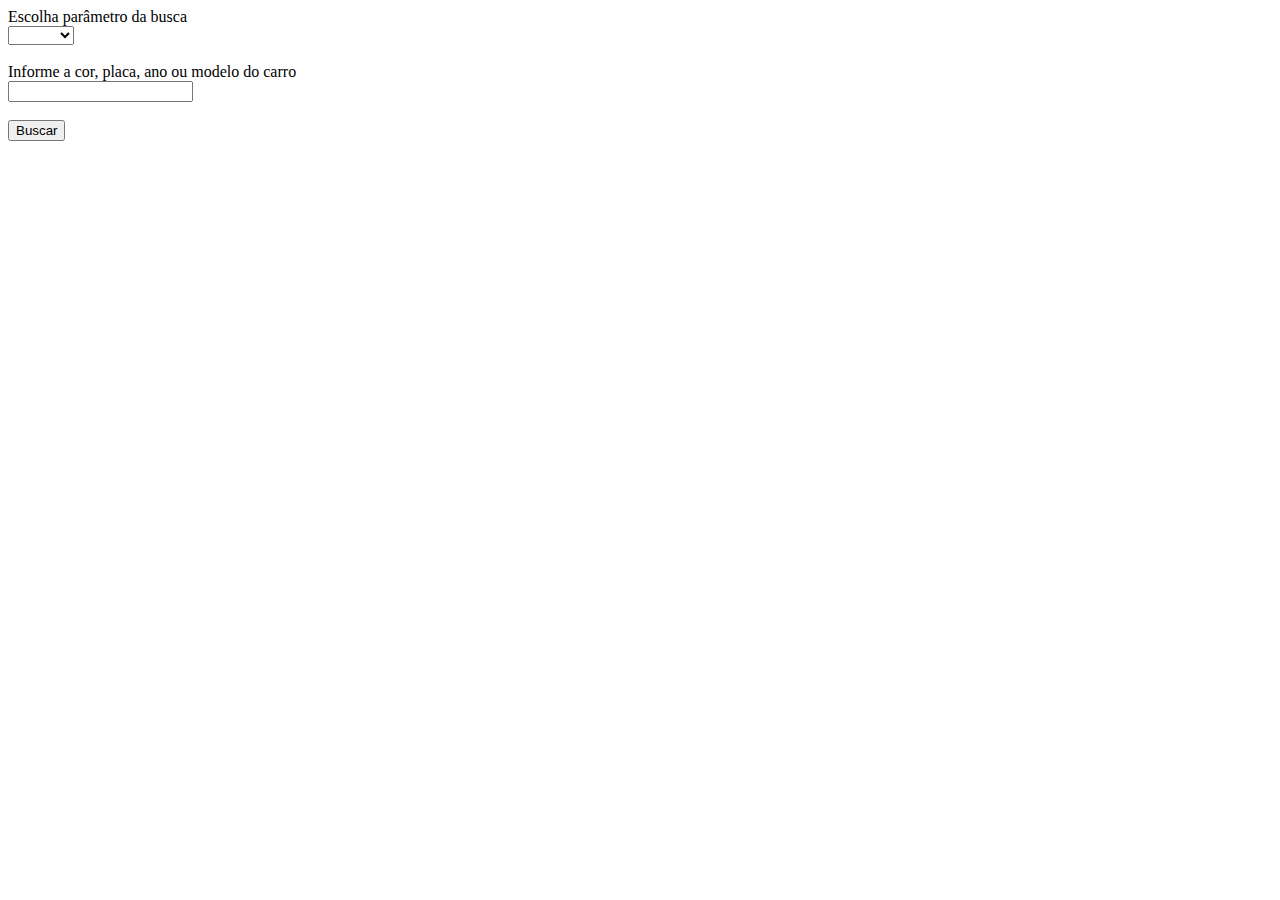
==== buscar-veiculo.html @ ea859df8 "Upadate" ====
<!DOCTYPE html>
<html lang="pt-br">
<head>
    <meta charset="UTF-8">
    <meta http-equiv="X-UA-Compatible" content="IE=edge">
    <meta name="viewport" content="width=device-width, initial-scale=1.0">
    <title>Buscar Veiculo</title>

    <script src="buscarVeiculo.js"></script>
</head>
<body>

    <form onsubmit="buscaVeiculo()">
        <label for="parametro">Escolha parâmetro da busca</label> <br>
        <select name="" id="parametro">
            <option value=""></option>
            <option value="modelo">Modelo</option>
            <option value="cor">Cor</option>
            <option value="ano">Ano</option>
            <option value="placa">Placa</option>
        </select> <br><br>

        <label for="valor">Informe a cor, placa, ano ou modelo do carro</label> <br>
        <input type="text" id="valor"> <br><br>

        <button type="submit">Buscar</button>
    </form>
    
</body>
</html>
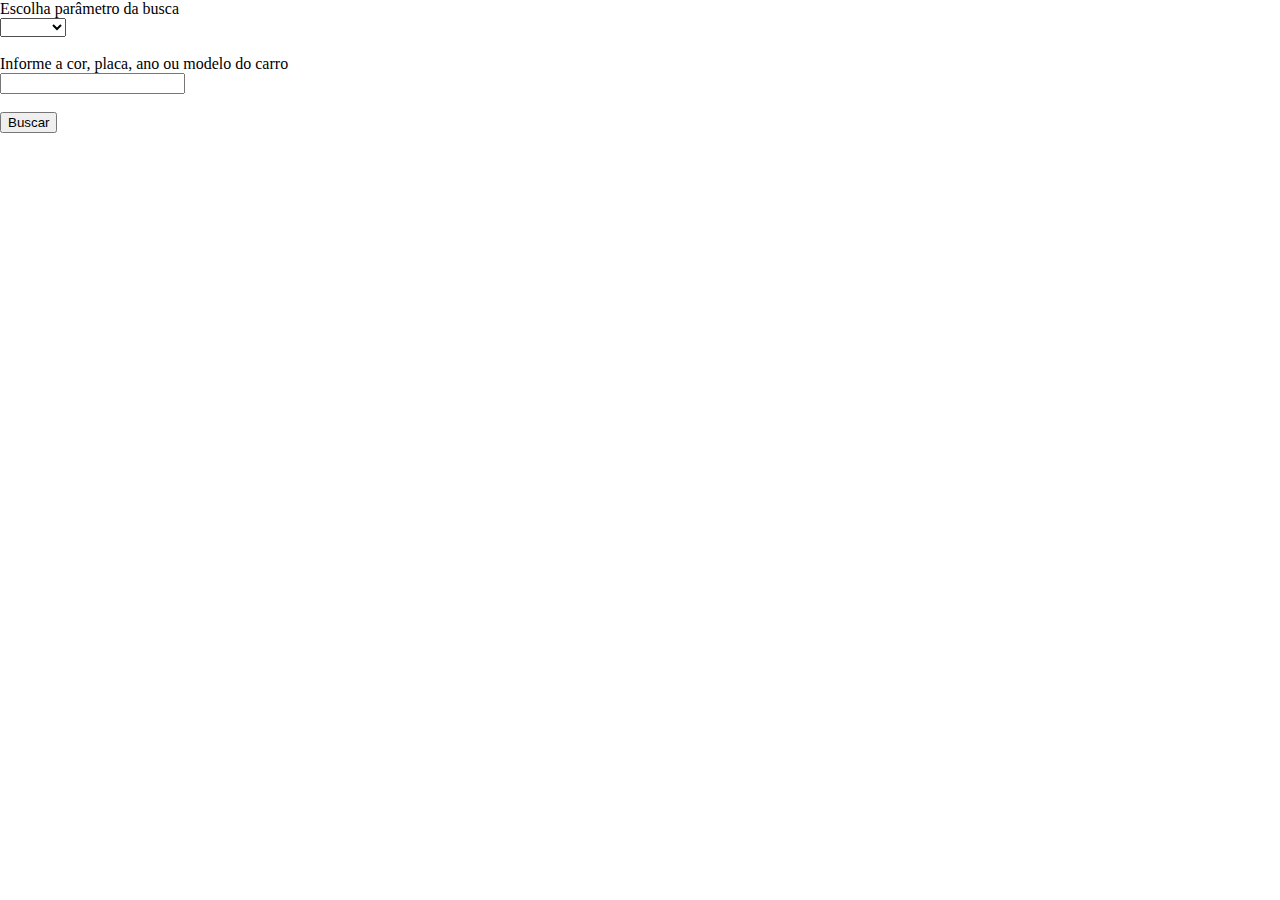
==== commit 4595686e: "estilizando projeto" ====
--- a/buscar-veiculo.html
+++ b/buscar-veiculo.html
@@ -4,13 +4,17 @@
     <meta charset="UTF-8">
     <meta http-equiv="X-UA-Compatible" content="IE=edge">
     <meta name="viewport" content="width=device-width, initial-scale=1.0">
+    <link rel="stylesheet" href="css/buscar-veiculo.css">
     <title>Buscar Veiculo</title>
 
-    <script src="buscarVeiculo.js"></script>
+    <!-- Bootstrap -->
+    <link rel="stylesheet" href="https://stackpath.bootstrapcdn.com/bootstrap/4.5.0/css/bootstrap.min.css" integrity="sha384-9aIt2nRpC12Uk9gS9baDl411NQApFmC26EwAOH8WgZl5MYYxFfc+NcPb1dKGj7Sk" crossorigin="anonymous">
+    <script src="js/buscarVeiculo.js"></script>
 </head>
+
 <body>
 
-    <form onsubmit="buscaVeiculo()">
+    <form onsubmit="enviaDadosVeiculo()">
         <label for="parametro">Escolha parâmetro da busca</label> <br>
         <select name="" id="parametro">
             <option value=""></option>
@@ -25,6 +29,16 @@
 
         <button type="submit">Buscar</button>
     </form>
+	
+	<br>
+	
+	<div id="tabela">
+		
+	</div>
     
+    <!-- Bootstrap -->
+    <script src="https://code.jquery.com/jquery-3.5.1.slim.min.js" integrity="sha384-DfXdz2htPH0lsSSs5nCTpuj/zy4C+OGpamoFVy38MVBnE+IbbVYUew+OrCXaRkfj" crossorigin="anonymous"></script>
+    <script src="https://cdn.jsdelivr.net/npm/popper.js@1.16.0/dist/umd/popper.min.js" integrity="sha384-Q6E9RHvbIyZFJoft+2mJbHaEWldlvI9IOYy5n3zV9zzTtmI3UksdQRVvoxMfooAo" crossorigin="anonymous"></script>
+    <script src="https://stackpath.bootstrapcdn.com/bootstrap/4.5.0/js/bootstrap.min.js" integrity="sha384-OgVRvuATP1z7JjHLkuOU7Xw704+h835Lr+6QL9UvYjZE3Ipu6Tp75j7Bh/kR0JKI" crossorigin="anonymous"></script> 
 </body>
 </html>--- a/css/buscar-veiculo.css
+++ b/css/buscar-veiculo.css
@@ -0,0 +1,5 @@
+body
+{
+    margin: 0;
+    padding: 0;
+}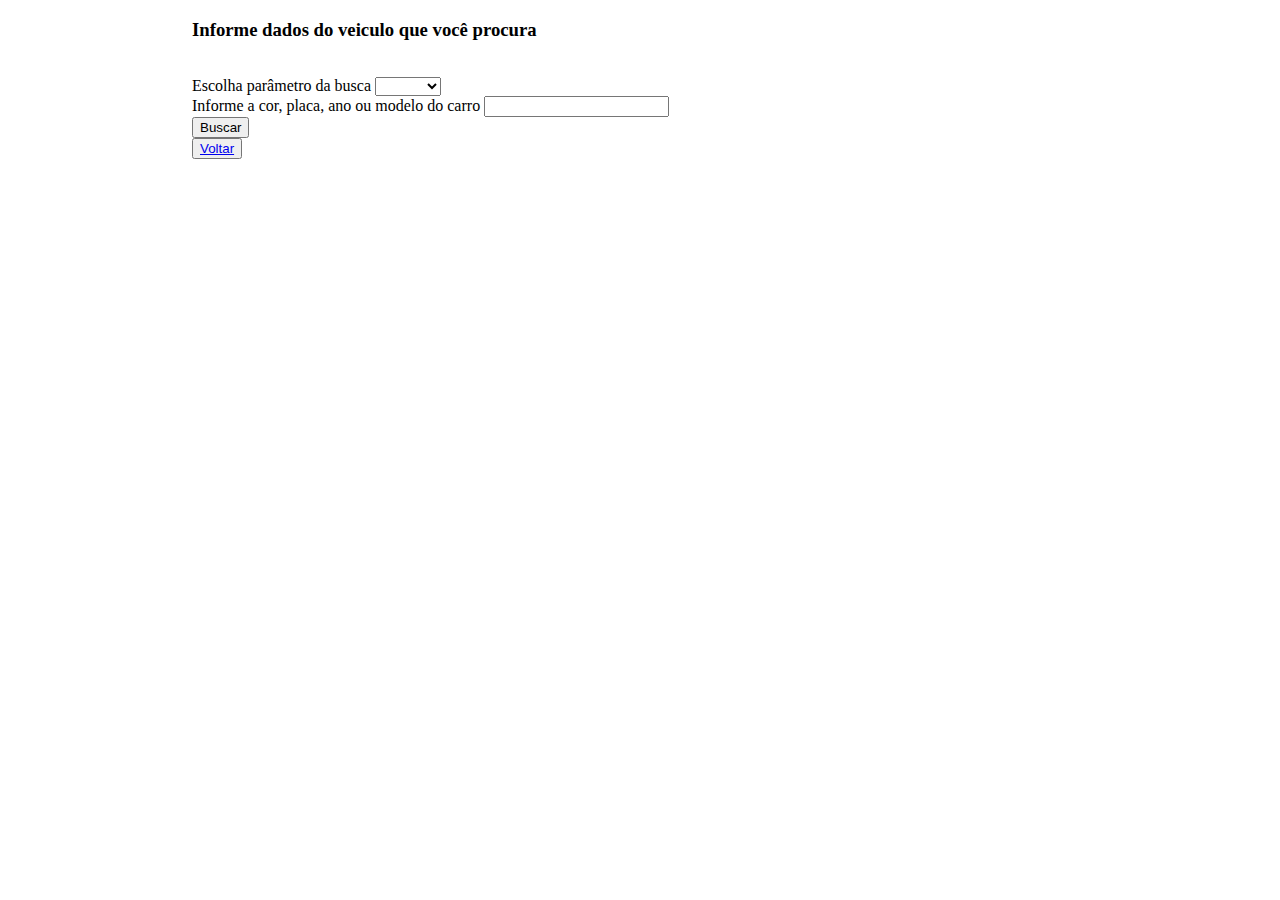
==== commit 0b371427: "estilizando projeto" ====
--- a/buscar-veiculo.html
+++ b/buscar-veiculo.html
@@ -14,27 +14,37 @@
 
 <body>
 
-    <form onsubmit="enviaDadosVeiculo()">
-        <label for="parametro">Escolha parâmetro da busca</label> <br>
-        <select name="" id="parametro">
-            <option value=""></option>
-            <option value="modelo">Modelo</option>
-            <option value="cor">Cor</option>
-            <option value="ano">Ano</option>
-            <option value="placa">Placa</option>
-        </select> <br><br>
+    <div class="container">
+        <div class="classeForm">
+            <h3 class="mt-3">Informe dados do veiculo que você procura</h3> <br>
 
-        <label for="valor">Informe a cor, placa, ano ou modelo do carro</label> <br>
-        <input type="text" id="valor"> <br><br>
-
-        <button type="submit">Buscar</button>
-    </form>
-	
-	<br>
-	
-	<div id="tabela">
-		
-	</div>
+            <form onsubmit="enviaDadosVeiculo()">
+                <div class="form-group">
+                    <label for="parametro">Escolha parâmetro da busca</label> 
+                    <select name="" id="parametro" class="form-control">
+                        <option value=""></option>
+                        <option value="modelo">Modelo</option>
+                        <option value="cor">Cor</option>
+                        <option value="ano">Ano</option>
+                        <option value="placa">Placa</option>
+                    </select> 
+                </div>
+    
+                <div class="form-group">
+                    <label for="valor">Informe a cor, placa, ano ou modelo do carro</label> 
+                    <input type="text" id="valor" class="form-control"> 
+                </div>
+        
+                <button type="submit" class="btn btn-primary">Buscar</button> 
+            </form>
+            
+            <button class="btn btn-warning"><a href="index.html" class="text-dark">Voltar</a></button>
+        </div>
+        
+        <div id="tabela">
+            
+        </div>
+    </div>
     
     <!-- Bootstrap -->
     <script src="https://code.jquery.com/jquery-3.5.1.slim.min.js" integrity="sha384-DfXdz2htPH0lsSSs5nCTpuj/zy4C+OGpamoFVy38MVBnE+IbbVYUew+OrCXaRkfj" crossorigin="anonymous"></script>
--- a/css/buscar-veiculo.css
+++ b/css/buscar-veiculo.css
@@ -2,4 +2,10 @@
 {
     margin: 0;
     padding: 0;
+}
+
+.classeForm
+{
+    margin-left: 15%;
+    margin-right: 15%;
 }